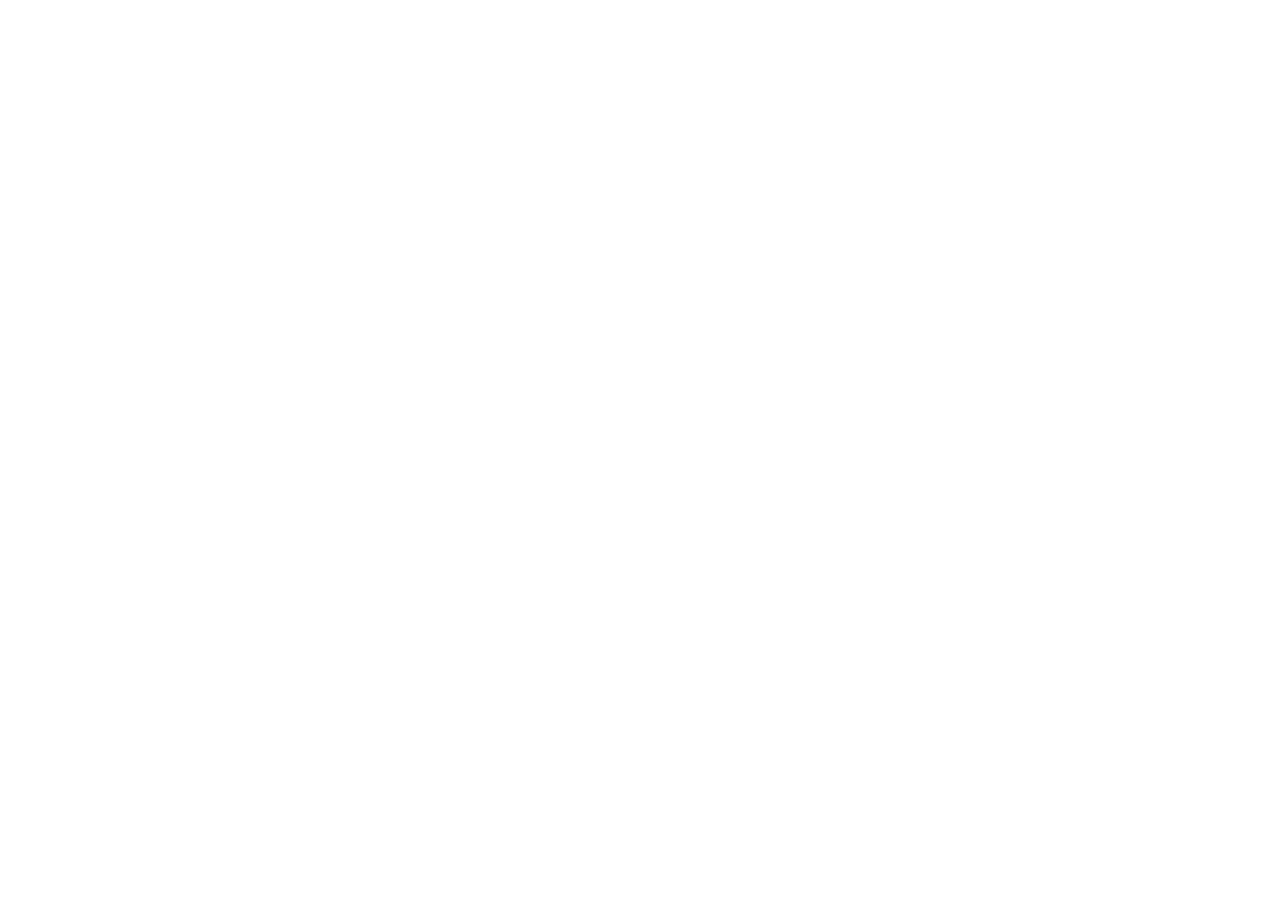
==== index.html @ f813e6a9 "In progress" ====
<!DOCTYPE html>
<html lang="en-us">
  <head>

    <title>Bootstrap Visualization Dashboard</title>

    <!-- Boostrap Stylesheet -->
    <link rel="stylesheet" href="assets/css/bootstrap.min.css" media="screen">

    <!-- Our own CSS stylesheet -->
    <link rel="stylesheet" href="assets/css/styles.css" media="screen">

  </head>

  <body>
    <!-- Start of navbar -->
    <!-- Day 3 Activity 7 has an example of a navbar in Bootstrap -->
    <!-- End of navbar -->

    <!-- Start of container -->
    <div class="container">
      <section class="row">
        <div class="col-md-8">
            <!-- Put your content here -->
        </div>
        <div class="col-md-4">

          <!-- Start of Visualizations imageNav Area -->
          <section id="imageNav-area">
            <!-- Put your content here -->
          </section>
          <!-- End of the Visualizations imageNav Area -->

        </div>
      </section>
    </div>
    <!-- End of container -->

    <!-- Start of footer -->
<!-- Look for footer in bootstrap -->
    <!-- End of footer -->

    <!-- jQuery CDN -->
    <script type="text/javascript" src="https://code.jquery.com/jquery-2.1.4.min.js"></script>

    <!-- Bootstrap CDN -->
    <script src="https://maxcdn.bootstrapcdn.com/bootstrap/3.3.6/js/bootstrap.min.js"></script>
  </body>

</html>
---- assets/css/styles.css ----
/* ----Base styling.  Comments are suggestions, feel free to add more. if you don't use one of the ones 
listed here, please remove it from css styles---- */
html {
  /* Positioning */
 

  /* Box-model */

}

body {
  /* Positioning */
 

  /* Typography */
  

  /* Visual */

}

/* Media query for body */
@media only screen and (max-width: 767px) {
  /* Set background color to white on small screens */
 
}

/* ----End base styling---- */

/* ----NAV START---- */
.navbar-custom {
  background-color: #fff;
}

#logo {
  /* Box-model */
 
  /* Positioning */


  /* Typography */


  /* Visual */
  
}

/* Logo hover state */
#logo:hover {
  /* Visual */
  opacity: 0.7;
}

.navbar-right-custom {
  /* Box-model */


  /* Typography */

}

/* Nav element hover state */
.navbar-default .navbar-nav > li > a:hover {
  color: #4aaaa5;
}

/* Media query for nav */
@media only screen and (max-width: 767px) {
  .navbar-header {
    background-color: #4aaaa5;
  }

  #logo {
    width: 100%;

    /* Box-model */


    /* Positioning */


    /* Typography */


    /* Visual */
    
  }
}

/* -----NAV END---- */

/* ----DESCRIPTION START---- */
.description-header {
  /* Positioning */
 

  /* Typography */

}

.description-content {
  /* Box-model */


  /* Positioning */


  /* Visual */
  
}

.description-content > p {
  /* Box-model */
 

  /* Typography */

}

.description-text {
  padding-bottom: 20px;
}

#description-image {
  /* Positioning */


  /* Box-model */

}

/* Description content media query */
@media only screen and (max-width: 767px) {
  /* override default class styling for positioning/padding */

  .description-content {
    /* Box-model */
    padding: 0;

    /* Positioning */
    margin-top: 0;
  }
}

/* ----DESCRIPTION END---- */

/* ----IMAGE NAV START---- */
#imageNav-area {
  width: 100%;

  /* Box-model */
  

  /* Positioning */
  

  /* Visual */
 
}

.imageNav-header {
  /* Positioning */


  /* Typography */


.imageNav-photo {
  width: 140px;

  /* Box-model */

}

.imageNav-photo:hover {
  /* Visuals */
  opacity: 0.6;
}

.imageNav-photo.active {
  /* Visuals */
  border: 2px solid #4aaaa5;
}

#images {
  /* Box-model */
  padding-top: 15px;

  /* Typography */
  text-align: center;
}

/* ----IMAGE NAV END---- */

/* ----COMPARISON START---- */
.comparison-image:hover {
  opacity: 0.6;
}

.comparison-header {
  /* Positioning */


  /* Typography */

}

/* ----COMPARISON END---- */

/* ----FOOTER START---- */
.footer {
  /* Positioning */


  /* Box-model */

  /* Visual */
  
}

.text-muted-footer {
  /* Positioning */
  

  /* Typography */
  
}

.two-toned-footer-color {
  /* Box-model */


  /* Visual */
  
}

/* ----FOOTER END---- */
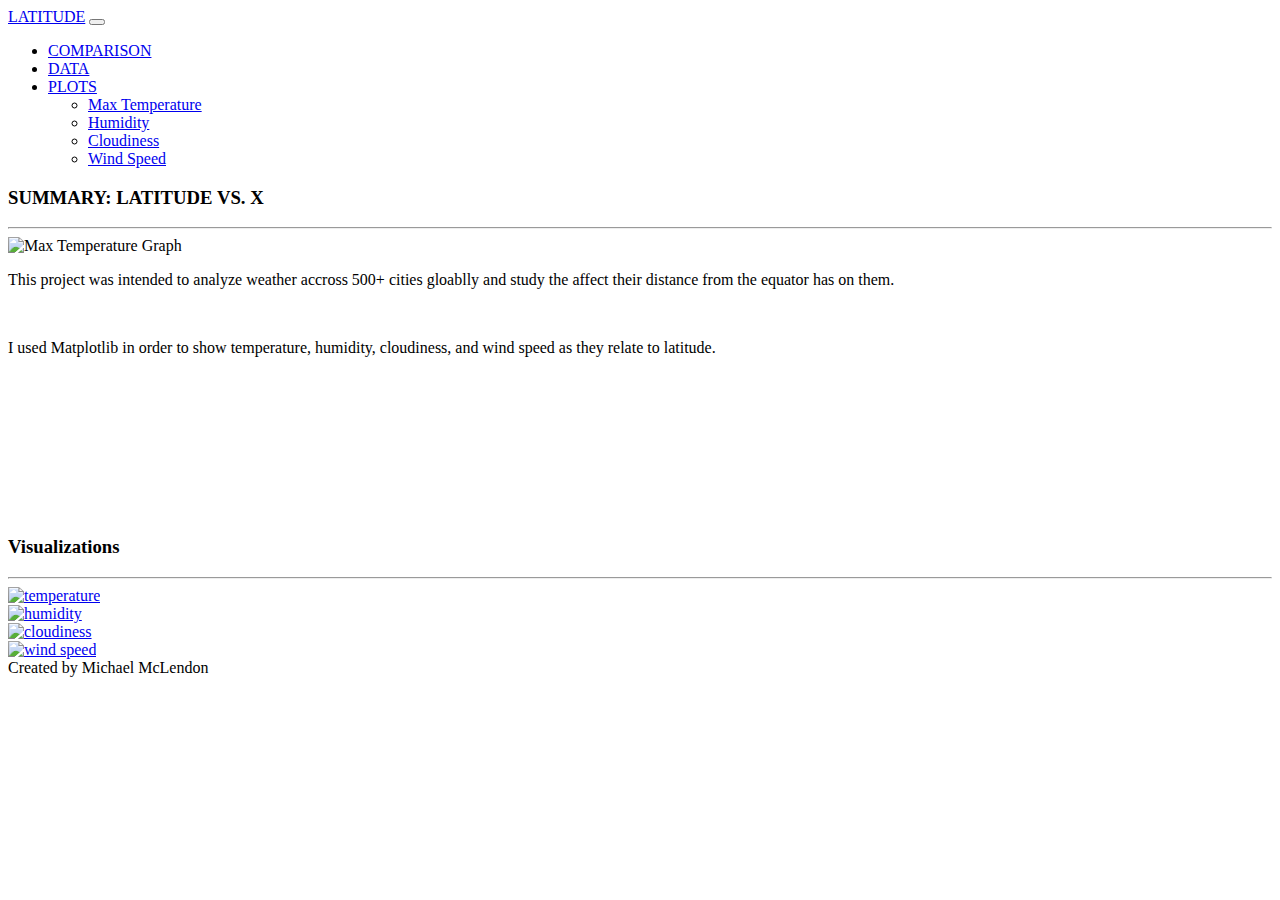
==== commit cf6959e3: "Finished Homework" ====
--- a/index.html
+++ b/index.html
@@ -1,33 +1,97 @@
 <!DOCTYPE html>
 <html lang="en-us">
   <head>
+    <meta charset="utf-8">
+    <meta name="viewport" content="width=device-width, initial-scale=1">
 
-    <title>Bootstrap Visualization Dashboard</title>
+    <title>Web Visualization</title>
+  
+    <!-- Bring in our bootstrap stylesheet -->
+     <link rel="stylesheet" href="https://cdn.jsdelivr.net/npm/bootstrap@5.2.2/dist/css/bootstrap.min.css" rel="stylesheet" integrity="sha384-Zenh87qX5JnK2Jl0vWa8Ck2rdkQ2Bzep5IDxbcnCeuOxjzrPF/et3URy9Bv1WTRi" crossorigin="anonymous">
 
-    <!-- Boostrap Stylesheet -->
-    <link rel="stylesheet" href="assets/css/bootstrap.min.css" media="screen">
-
-    <!-- Our own CSS stylesheet -->
-    <link rel="stylesheet" href="assets/css/styles.css" media="screen">
-
+     <link rel="stylesheet" href="assets/css/style.css">
   </head>
 
   <body>
     <!-- Start of navbar -->
-    <!-- Day 3 Activity 7 has an example of a navbar in Bootstrap -->
+    <div class="navigation">
+      <nav class="navbar navbar-expand-lg bg-light">
+        <div class="container-fluid">
+          <a class="navbar-brand" href="http://127.0.0.1:5500/index.html">LATITUDE</a>
+          <button class="navbar-toggler" type="button" data-bs-toggle="collapse" data-bs-target="#navbarSupportedContent" aria-controls="navbarSupportedContent" aria-expanded="false" aria-label="Toggle navigation">
+            <span class="navbar-toggler-icon"></span>
+          </button>
+          <div class="collapse navbar-collapse" id="navbarSupportedContent">
+            <ul class="navbar-nav me-auto mb-2 mb-lg-0">
+              <li class="nav-item">
+                <a class="nav-link" href="http://127.0.0.1:5500/comparison.html">COMPARISON</a>
+              </li>
+              <li class="nav-item">
+                <a class="nav-link" href="http://127.0.0.1:5500/data.html">DATA</a>
+              </li>
+              <li class="nav-item dropdown">
+                <a class="nav-link dropdown-toggle" href="#" role="button" data-bs-toggle="dropdown" aria-expanded="false">
+                  PLOTS
+                </a>
+                <ul class="dropdown-menu">
+                  <li><a class="dropdown-item" href="http://127.0.0.1:5500/visualization/temperature.html">Max Temperature</a></li>
+                  <li><a class="dropdown-item" href="http://127.0.0.1:5500/visualization/humidity.html">Humidity</a></li>
+                  <li><a class="dropdown-item" href="http://127.0.0.1:5500/visualization/cloudiness.html">Cloudiness</a></li>
+                  <li><a class="dropdown-item" href="http://127.0.0.1:5500/visualization/wind.html">Wind Speed</a></li>
+                </ul>
+              </li>
+            </ul>
+          </div>
+        </div>
+      </nav>
+    </div>
     <!-- End of navbar -->
 
     <!-- Start of container -->
     <div class="container">
       <section class="row">
         <div class="col-md-8">
-            <!-- Put your content here -->
+          <div class="box" style="padding-bottom: 20px;">
+            <h3 class="title">SUMMARY: LATITUDE VS. X</h3>
+            <hr>
+            <img src="assets/Images/Fig1.png" class="visualization rounded float-left" alt="Max Temperature Graph">
+            <p>This project was intended to analyze weather accross 500+ cities gloablly and study the affect their distance from the equator has on them.</p>
+              <br>
+            <p>I used Matplotlib in order to show temperature, humidity, cloudiness, and wind speed as they relate to latitude.</p>
+              <br>
+              <br>
+              <br>
+              <br>
+              <br>
+              <br>
+            </p>
+          </div>        
         </div>
         <div class="col-md-4">
 
           <!-- Start of Visualizations imageNav Area -->
           <section id="imageNav-area">
-            <!-- Put your content here -->
+            <div class="col-md-12">
+              <h3 class="title">Visualizations</h3>
+              <hr>
+              <div class="row">
+                  <div class="col-3 col-md-6">
+                      <a href="http://127.0.0.1:5500/visualization/temperature.html"><img src="assets/Images/Fig1.png" width="100%"  alt="temperature">
+                      </a> 
+                  </div>
+                  <div class="col-3 col-md-6">
+                      <a href="http://127.0.0.1:5500/visualization/humidity.html"><img src="assets/Images/Fig2.png" width="100%" alt="humidity"></a>
+                  </div>
+             
+                  <div class="col-3 col-md-6">
+                      <a href="http://127.0.0.1:5500/visualization/cloudiness.html"><img src="assets/Images/Fig3.png" width="100%"  alt="cloudiness"></a>
+                  </div>
+
+                  <div class="col-3 col-md-6">
+                      <a href="visualization/wind.html"><img src="assets/Images/Fig4.png"width="100%"  alt="wind speed"></a>
+                  </div>
+              </div>
+          </div>
           </section>
           <!-- End of the Visualizations imageNav Area -->
 
@@ -37,14 +101,17 @@
     <!-- End of container -->
 
     <!-- Start of footer -->
-<!-- Look for footer in bootstrap -->
+    <footer class="footer">
+       Created by Michael McLendon </footer>
     <!-- End of footer -->
 
     <!-- jQuery CDN -->
-    <script type="text/javascript" src="https://code.jquery.com/jquery-2.1.4.min.js"></script>
-
+    <script src="https://cdn.jsdelivr.net/npm/@popperjs/core@2.11.6/dist/umd/popper.min.js" integrity="sha384-oBqDVmMz9ATKxIep9tiCxS/Z9fNfEXiDAYTujMAeBAsjFuCZSmKbSSUnQlmh/jp3" crossorigin="anonymous"></script>
+    <script src="https://cdn.jsdelivr.net/npm/bootstrap@5.2.2/dist/js/bootstrap.min.js" integrity="sha384-IDwe1+LCz02ROU9k972gdyvl+AESN10+x7tBKgc9I5HFtuNz0wWnPclzo6p9vxnk" crossorigin="anonymous"></script>
+    
     <!-- Bootstrap CDN -->
     <script src="https://maxcdn.bootstrapcdn.com/bootstrap/3.3.6/js/bootstrap.min.js"></script>
+
   </body>
 
 </html>
